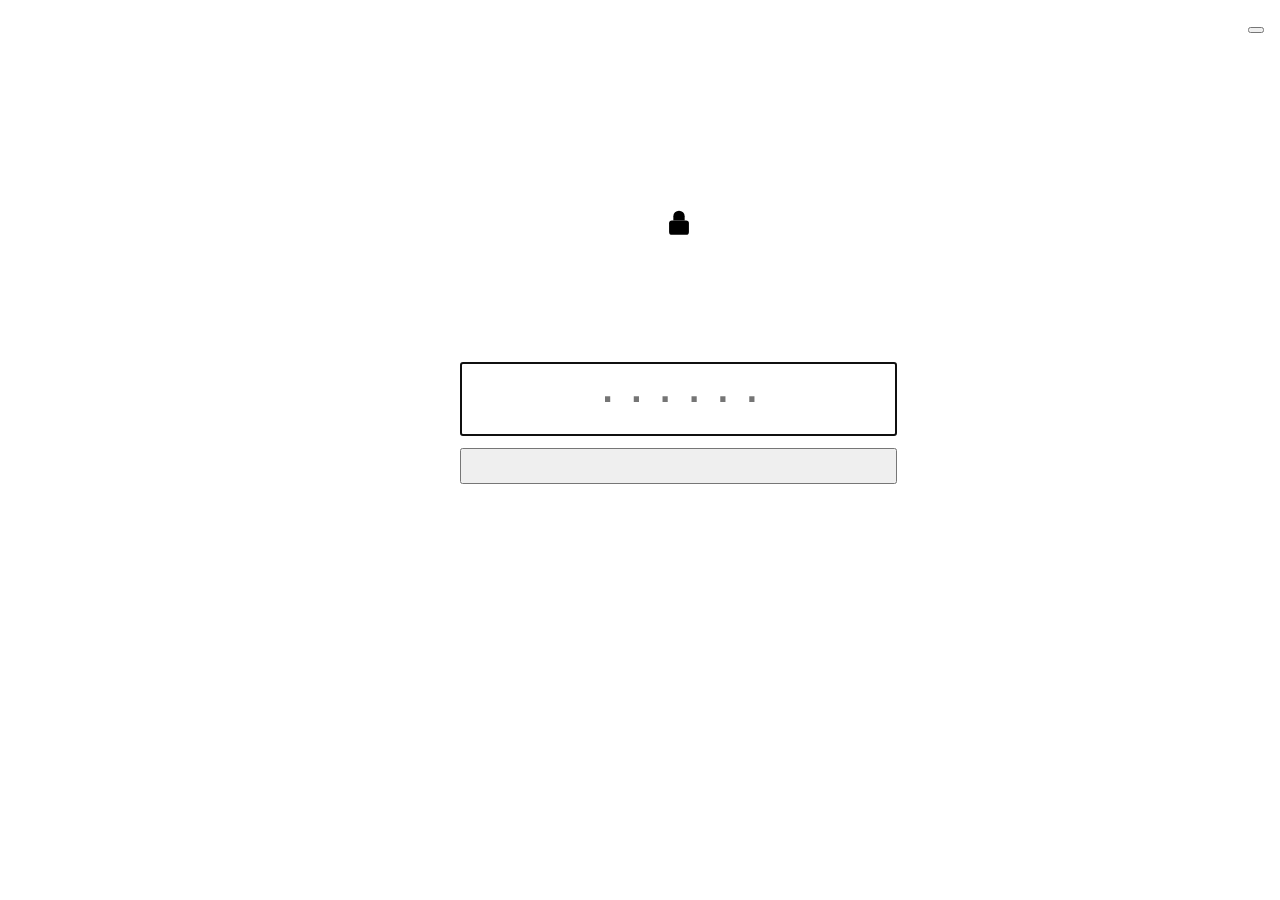
==== web/login.html @ 29b7c04c "Teleporta: transferência de arquivos celular <-> PC pela rede local Servidor Python com painel web, " ====
<!doctype html>
<html lang="pt-BR">
<head>
<meta charset="utf-8">
<meta name="viewport" content="width=device-width, initial-scale=1, viewport-fit=cover">
<meta name="theme-color" content="#0B1F3F">
<title>Teleporta</title>
<link rel="icon" href="/static/logo.svg">
<link rel="stylesheet" href="/static/style.css">
<script src="/static/app.js"></script>
<style>
  main { max-width: 360px; margin: 9vh auto 0; text-align: center; display: grid; gap: 6px; justify-items: center; }
  .portal { width: 120px; margin-bottom: 10px; }
  .portal .core { color: var(--acc-text); }
  .portal .core .i { width: 34px; height: 34px; }
  form { width: 100%; }
  input { font: 800 2rem/1 ui-monospace, "Cascadia Mono", Consolas, monospace; letter-spacing: .3em; text-align: center; padding: 16px 8px 16px 20px; margin: 16px 0 12px; }
  .btn { width: 100%; padding: 16px; font-size: 1.05rem; }
</style>
</head>
<body>
<div style="position:absolute;top:16px;right:16px"><button class="icon-btn" id="lang" type="button"></button></div>
<main>
  <div class="portal" aria-hidden="true">
    <svg class="ring" viewBox="0 0 100 100">
      <circle cx="50" cy="50" r="48.5" fill="none" stroke="var(--line)" stroke-width=".8"/>
      <circle class="spin" cx="50" cy="50" r="48.5" fill="none" stroke="var(--acc)" stroke-width="3" stroke-linecap="round" stroke-dasharray="230 75"/>
    </svg>
    <div class="core"><svg class="i" viewBox="0 0 24 24"><rect x="5" y="11" width="14" height="10" rx="2"/><path d="M8 11V8a4 4 0 0 1 8 0v3"/></svg></div>
  </div>
  <h1 data-i18n="login.title"></h1>
  <p class="mut" data-i18n="login.help"></p>
  <form id="f">
    <input id="pin" type="text" inputmode="numeric" pattern="[0-9]*" maxlength="6" autocomplete="one-time-code" autofocus placeholder="······">
    <button class="btn" type="submit" data-i18n="login.btn"></button>
    <p id="msg" class="err" role="alert" style="margin-top:12px"></p>
  </form>
</main>
<script>
const { t, $, applyI18n, langButton } = TP;
applyI18n(); langButton($('#lang'));
$('#f').addEventListener('submit', async e => {
  e.preventDefault();
  $('#msg').textContent = '';
  try {
    const r = await fetch('/login', { method: 'POST', body: JSON.stringify({ pin: $('#pin').value }) });
    const j = await r.json();
    if (j.ok) return location.reload();
    $('#msg').textContent = j.error === 'locked' ? t('login.locked', { s: j.wait }) : t('login.bad');
    $('#pin').select();
  } catch { $('#msg').textContent = t('login.offline'); }
});
</script>
</body>
</html>
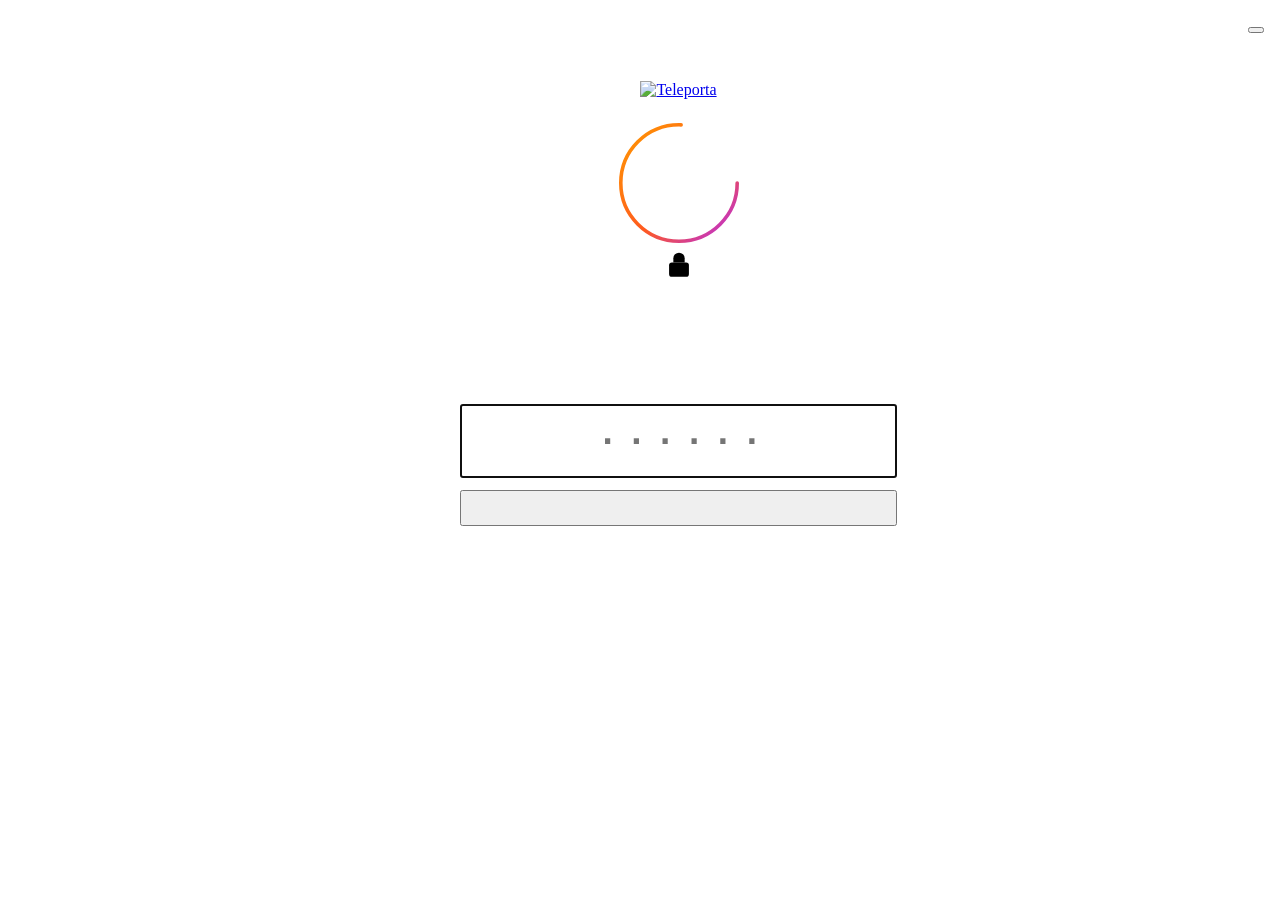
==== commit 42b3365f: "Aplica a identidade visual: logos, ícones, tipografia (Outfit e Inter) e novas cores Logos transpare" ====
--- a/web/login.html
+++ b/web/login.html
@@ -3,13 +3,15 @@
 <head>
 <meta charset="utf-8">
 <meta name="viewport" content="width=device-width, initial-scale=1, viewport-fit=cover">
-<meta name="theme-color" content="#0B1F3F">
+<meta name="theme-color" content="#061125">
 <title>Teleporta</title>
-<link rel="icon" href="/static/logo.svg">
+<link rel="icon" type="image/png" href="/static/icon.png">
 <link rel="stylesheet" href="/static/style.css">
 <script src="/static/app.js"></script>
 <style>
   main { max-width: 360px; margin: 9vh auto 0; text-align: center; display: grid; gap: 6px; justify-items: center; }
+  .brand { margin-bottom: 18px; }
+  .brand img { height: 40px; }
   .portal { width: 120px; margin-bottom: 10px; }
   .portal .core { color: var(--acc-text); }
   .portal .core .i { width: 34px; height: 34px; }
@@ -21,10 +23,12 @@
 <body>
 <div style="position:absolute;top:16px;right:16px"><button class="icon-btn" id="lang" type="button"></button></div>
 <main>
+  <a class="brand" href="/" aria-label="Teleporta"><picture><source media="(prefers-color-scheme: dark)" srcset="/static/logo-branca.png"><img src="/static/logo.png" alt="Teleporta"></picture></a>
   <div class="portal" aria-hidden="true">
     <svg class="ring" viewBox="0 0 100 100">
+        <defs><linearGradient id="ringg" x1="0" y1="0" x2="1" y2="1"><stop offset="0" stop-color="#FF9A00"/><stop offset=".55" stop-color="#FF5A1F"/><stop offset="1" stop-color="#B42AEF"/></linearGradient></defs>
       <circle cx="50" cy="50" r="48.5" fill="none" stroke="var(--line)" stroke-width=".8"/>
-      <circle class="spin" cx="50" cy="50" r="48.5" fill="none" stroke="var(--acc)" stroke-width="3" stroke-linecap="round" stroke-dasharray="230 75"/>
+      <circle class="spin" cx="50" cy="50" r="48.5" fill="none" stroke="url(#ringg)" stroke-width="3" stroke-linecap="round" stroke-dasharray="230 75"/>
     </svg>
     <div class="core"><svg class="i" viewBox="0 0 24 24"><rect x="5" y="11" width="14" height="10" rx="2"/><path d="M8 11V8a4 4 0 0 1 8 0v3"/></svg></div>
   </div>
